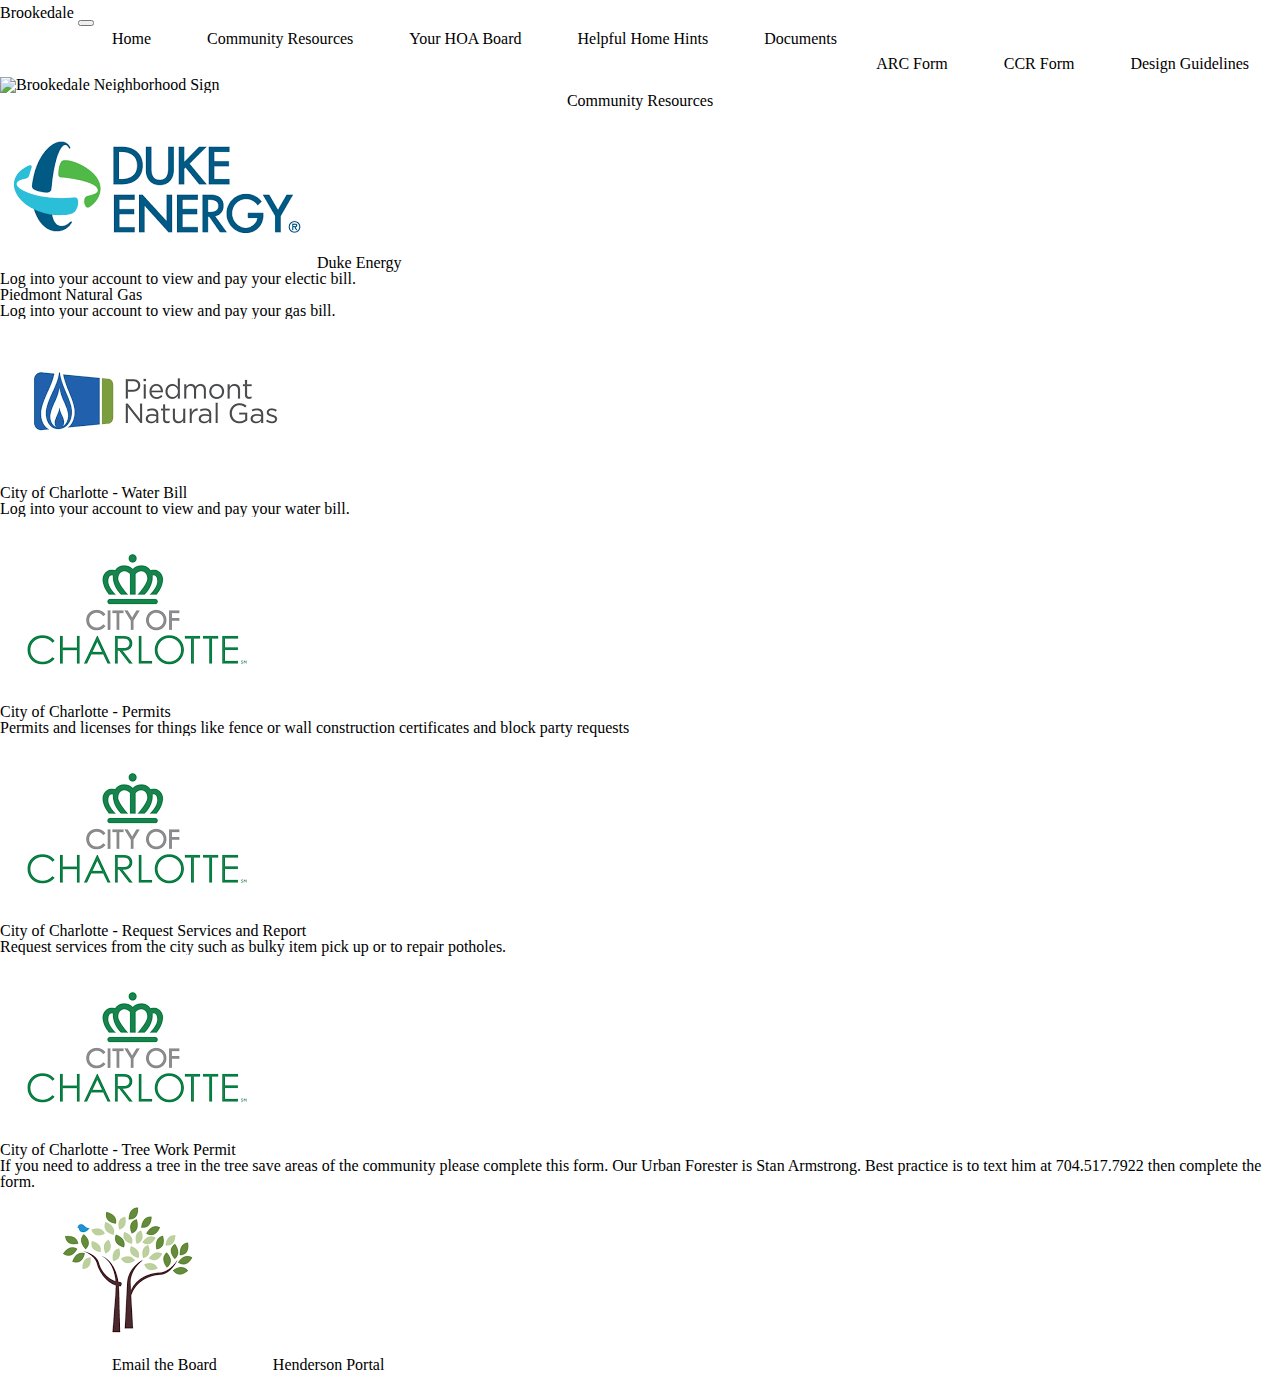
==== commResources.html @ 3de826a3 "Bootstrap nav bar install and add PDFs" ====
<!DOCTYPE html>
<html lang="en">
  <head>
    <title>Community Resources</title>
    <meta charset="utf-8">
    <link rel="stylesheet" href="styles.css" type="text/css">
    <link rel="stylesheet" href="reset.css" type="text/css">
    <link href="https://cdn.jsdelivr.net/npm/bootstrap@5.0.0-beta1/dist/css/bootstrap.min.css" rel="stylesheet" integrity="sha384-giJF6kkoqNQ00vy+HMDP7azOuL0xtbfIcaT9wjKHr8RbDVddVHyTfAAsrekwKmP1" crossorigin="anonymous">
    <link rel="shortcut icon" href="images/CLTIcon.ico" type="image/x-icon">
  </head>
  <body>
    <header>
      <nav class="navbar navbar-expand-lg navbar-light bg-light">
        <div class="container-fluid">
          <a class="navbar-brand" href="index.html">Brookedale</a>
          <button class="navbar-toggler" type="button" data-bs-toggle="collapse" data-bs-target="#navbarNavDropdown" aria-controls="navbarNavDropdown" aria-expanded="false" aria-label="Toggle navigation">
            <span class="navbar-toggler-icon"></span>
          </button>
          <div class="collapse navbar-collapse" id="navbarNavDropdown">
            <ul class="navbar-nav">
              <li class="nav-item">
                <a class="nav-link active" aria-current="page" href="index.html">Home</a>
              </li>
              <li class="nav-item">
                <a class="nav-link" href="commResources.html">Community Resources</a>
              </li>
              <li class="nav-item">
                <a class="nav-link" href="hoaBoard.html">Your HOA Board</a>
              </li>
              <li class="nav-item">
                <a class="nav-link" href="helpfulHints.html">Helpful Home Hints</a>
              </li>
              <li class="nav-item dropdown">
                <a class="nav-link dropdown-toggle" href="#" id="navbarDropdownMenuLink" role="button" data-bs-toggle="dropdown" aria-expanded="false">
                  Documents
                </a>
                <ul class="dropdown-menu" aria-labelledby="navbarDropdownMenuLink">
                  <li><a class="dropdown-item" href="pdf docs/ARC.pdf">ARC Form</a></li>
                  <li><a class="dropdown-item" href="pdf docs/CCR Brookedale.pdf" target="_blank">CCR Form</a></li>
                  <li><a class="dropdown-item" href="pdf docs/Design Guidelines Brookedale.pdf" target="_blank">Design Guidelines</a></li>
                </ul>
              </li>
            </ul>
          </div>
        </div>
      </nav>
      <img src="images/Brookedale Sign1.jpeg" alt="Brookedale Neighborhood Sign" class="img-fluid">
    </header>
    <h1>Community Resources</h1>
    <div class="main">
      <h2 class="resources"><img src="images/DukeEnergy.jpeg" alt="Duke Energy logo" class="resourcePics"><a href="https://www.duke-energy.com/my-account/Sign-In" target=_blank>Duke Energy</a></h2>
        <p class="resources">Log into your account to view and pay your <b>electic</b> bill.</p>

      <h2 class="resources"><a href="https://cass.piedmontng.com/login?redirect=/account" target=_blank>Piedmont Natural Gas</a></h2>
        <p class="resources">Log into your account to view and pay your <b>gas</b> bill.</p>
        <img src="images/PNG.jpeg" alt="Piedmont Natural Gas logo" class="resourcePics">
      <h2 class="resources"><a href="https://charlottenc.gov/Water/RatesBilling/Pages/WaterBill.aspx" target=_blank>City of Charlotte - Water Bill</a></h2>
        <p class="resources">Log into your account to view and pay your <b>water</b> bill.</p>
        <img src="images/Charlotte.jpeg" alt="City of Charlotte logo" class="resourcePics">
      <h2 class="resources"><a href="https://charlottenc.gov/services-site/Pages/PermitsLicenses.aspx" target=_blank>City of Charlotte - Permits</a></h2>
        <p class="resources">Permits and licenses for things like fence or wall construction certificates and block party requests</p>
        <img src="images/Charlotte.jpeg" alt="City of Charlotte logo" class="resourcePics">
      <h2 class="resources"><a href="https://charlottenc.gov/services-site/Pages/requestreport.aspx" target=_blank>City of Charlotte - Request Services and Report</a></h2>
        <p class="resources">Request services from the city such as bulky item pick up or to repair potholes.</p>
        <img src="images/Charlotte.jpeg" alt="City of Charlotte logo" class="resourcePics">
      <h2 class="resources"><a href="https://charlottenc.gov/DevelopmentCenter/Documents/Tree%20Ordinance%20Guidelines/TreeWorkPermit.pdf" target=_blank>City of Charlotte - Tree Work Permit</a></h2>
        <p class="resources">If you need to address a tree in the tree save areas of the community please complete this form. Our Urban Forester is Stan Armstrong. Best practice is to text him at <b>704.517.7922</b> then complete the form.</p>
        <img src="images/TreesCLT.jpeg" alt="Trees Charlotte logo" class="resourcePics">
    </div>
    <footer>
      <nav>
        <ul role="presentation">
          <li><a href="mailto:HoaBrookdale@gmail.com" target="_blank">Email the Board</a></li>
          <li><a href="https://henderson.vmsclientonline.com/" target="_blank">Henderson Portal</a></li>
        </ul>
      </nav>
    </footer>
    <!-- JavaScript Bundle with Popper -->
    <script src="https://cdn.jsdelivr.net/npm/bootstrap@5.0.0-beta1/dist/js/bootstrap.bundle.min.js" integrity="sha384-ygbV9kiqUc6oa4msXn9868pTtWMgiQaeYH7/t7LECLbyPA2x65Kgf80OJFdroafW" crossorigin="anonymous"></script>
  </body>
</html>
---- styles.css ----
header nav ul {
  padding-left: 3.5rem;
}

nav a {
  vertical-align: bottom;
  line-height: 1.6;
  font-size: 1rem;
}

header nav ul {
  display: flex;
}

nav li {
  padding-left: 3.5rem;
}

#bannerSign {
  padding: ;
  height:
}

h1 {
  text-align: center;
}
footer nav ul {
  padding-left: 3.5rem;
}

footer nav ul {
  display: flex;
}
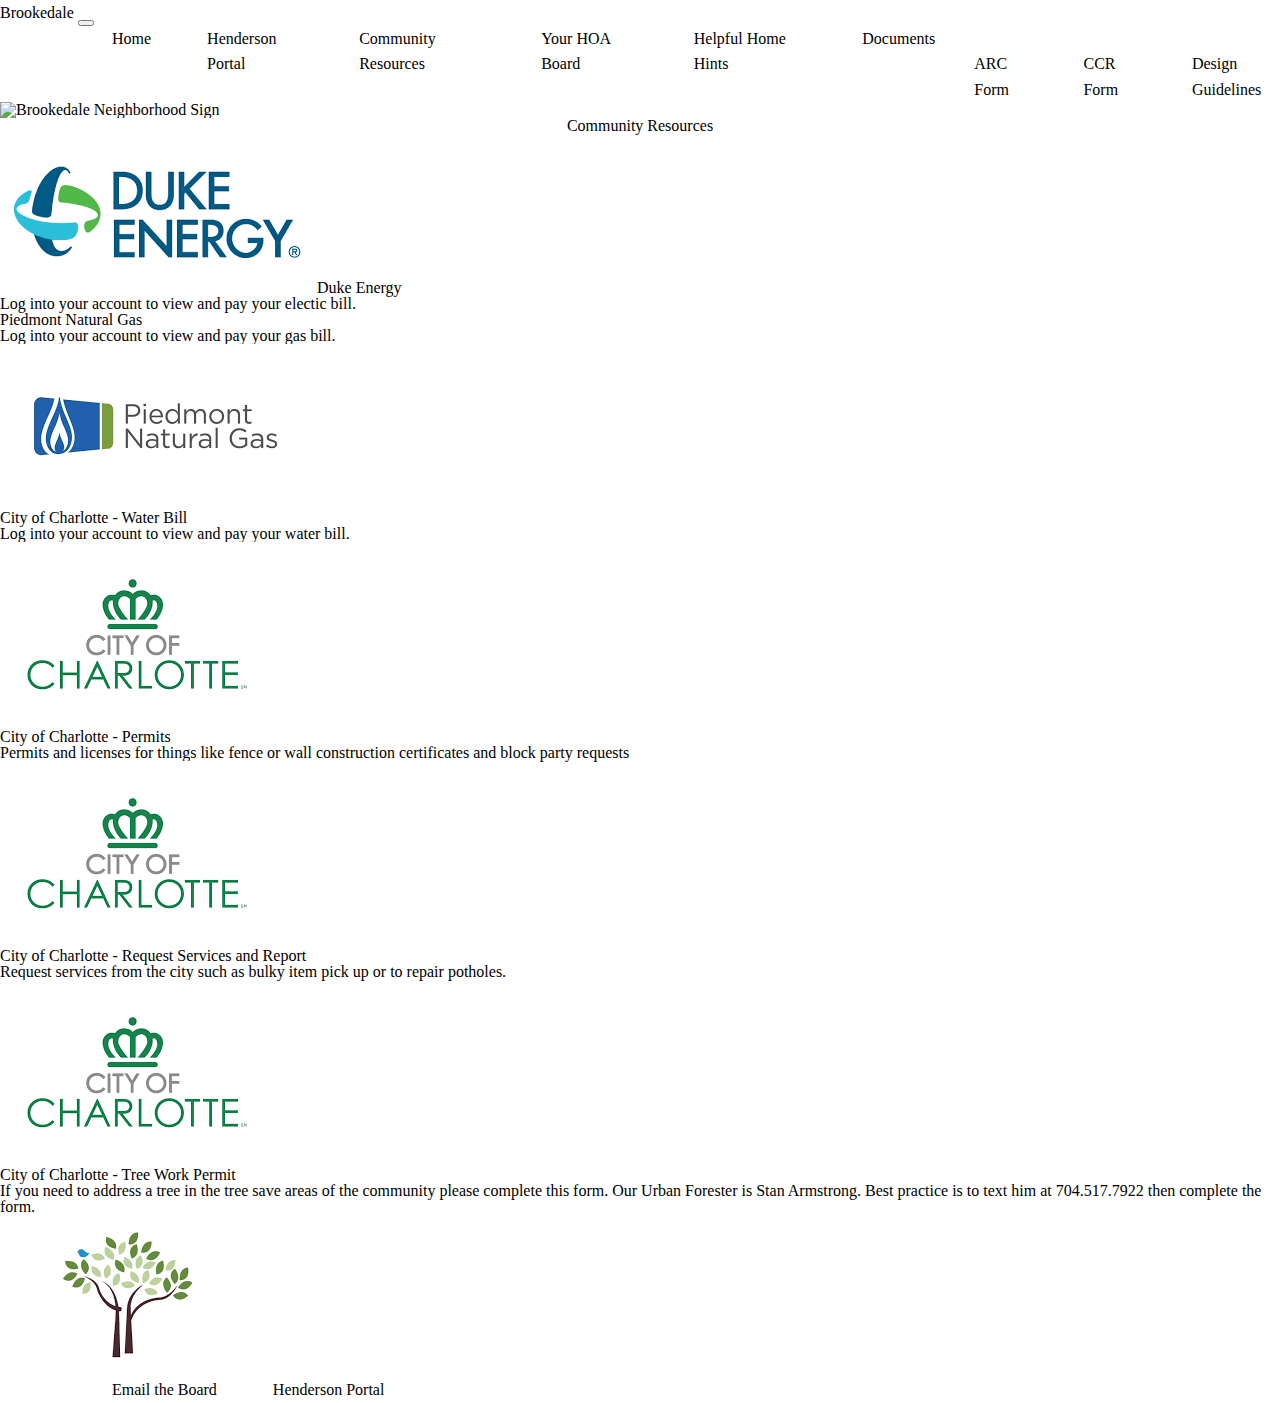
==== commit 56dc6ae9: "Another nav bar update" ====
--- a/commResources.html
+++ b/commResources.html
@@ -22,6 +22,9 @@
                 <a class="nav-link active" aria-current="page" href="index.html">Home</a>
               </li>
               <li class="nav-item">
+                <a class="nav-link" href="https://henderson.vmsclientonline.com/" target="_blank">Henderson Portal</a>
+              </li>
+              <li class="nav-item">
                 <a class="nav-link" href="commResources.html">Community Resources</a>
               </li>
               <li class="nav-item">
@@ -30,12 +33,13 @@
               <li class="nav-item">
                 <a class="nav-link" href="helpfulHints.html">Helpful Home Hints</a>
               </li>
+
               <li class="nav-item dropdown">
                 <a class="nav-link dropdown-toggle" href="#" id="navbarDropdownMenuLink" role="button" data-bs-toggle="dropdown" aria-expanded="false">
                   Documents
                 </a>
                 <ul class="dropdown-menu" aria-labelledby="navbarDropdownMenuLink">
-                  <li><a class="dropdown-item" href="pdf docs/ARC.pdf">ARC Form</a></li>
+                  <li><a class="dropdown-item" href="pdf docs/ARC.pdf" target="_blank">ARC Form</a></li>
                   <li><a class="dropdown-item" href="pdf docs/CCR Brookedale.pdf" target="_blank">CCR Form</a></li>
                   <li><a class="dropdown-item" href="pdf docs/Design Guidelines Brookedale.pdf" target="_blank">Design Guidelines</a></li>
                 </ul>
@@ -50,6 +54,11 @@
     <div class="main">
       <h2 class="resources"><img src="images/DukeEnergy.jpeg" alt="Duke Energy logo" class="resourcePics"><a href="https://www.duke-energy.com/my-account/Sign-In" target=_blank>Duke Energy</a></h2>
         <p class="resources">Log into your account to view and pay your <b>electic</b> bill.</p>
+
+
+
+
+
 
       <h2 class="resources"><a href="https://cass.piedmontng.com/login?redirect=/account" target=_blank>Piedmont Natural Gas</a></h2>
         <p class="resources">Log into your account to view and pay your <b>gas</b> bill.</p>
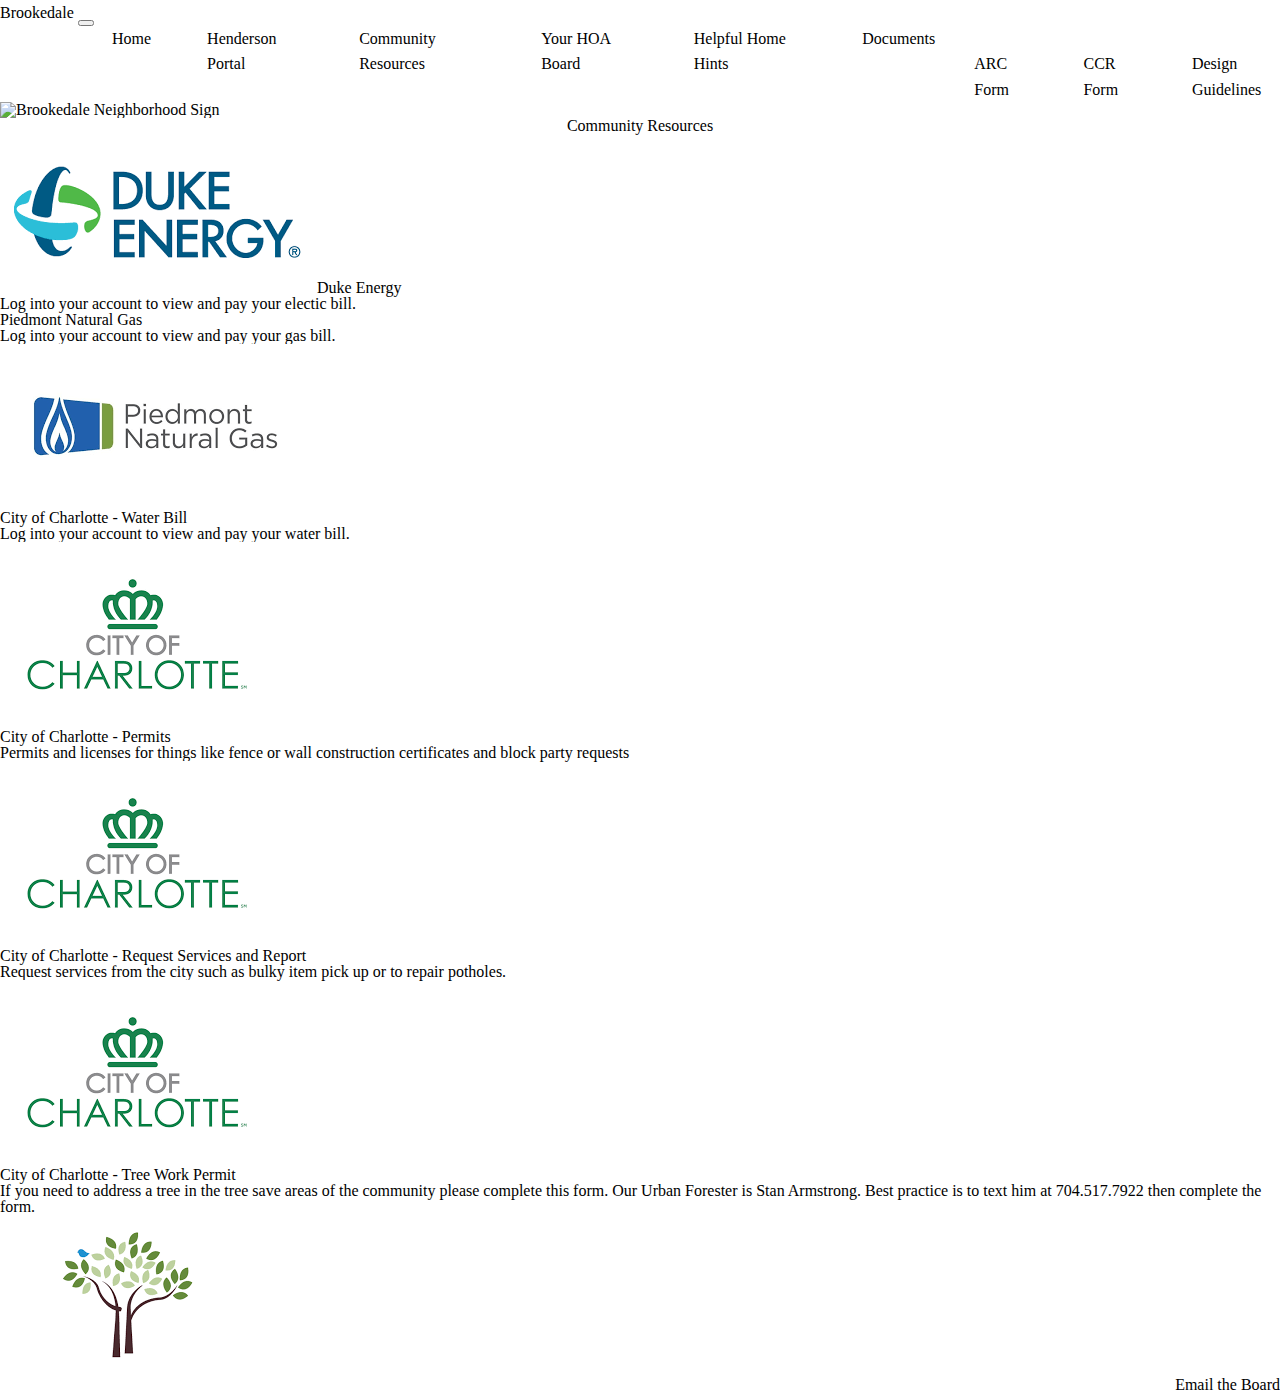
==== commit 22487fb1: "Sticky footer add" ====
--- a/commResources.html
+++ b/commResources.html
@@ -76,13 +76,10 @@
         <p class="resources">If you need to address a tree in the tree save areas of the community please complete this form. Our Urban Forester is Stan Armstrong. Best practice is to text him at <b>704.517.7922</b> then complete the form.</p>
         <img src="images/TreesCLT.jpeg" alt="Trees Charlotte logo" class="resourcePics">
     </div>
-    <footer>
-      <nav>
-        <ul role="presentation">
-          <li><a href="mailto:HoaBrookdale@gmail.com" target="_blank">Email the Board</a></li>
-          <li><a href="https://henderson.vmsclientonline.com/" target="_blank">Henderson Portal</a></li>
-        </ul>
-      </nav>
+    <footer class="footer mt-autp py-3 bg-light">
+      <div class="container">
+          <span class="text-muted"><a href="mailto:HoaBrookdale@gmail.com" target="_blank">Email the Board</a></span>
+      </div>
     </footer>
     <!-- JavaScript Bundle with Popper -->
     <script src="https://cdn.jsdelivr.net/npm/bootstrap@5.0.0-beta1/dist/js/bootstrap.bundle.min.js" integrity="sha384-ygbV9kiqUc6oa4msXn9868pTtWMgiQaeYH7/t7LECLbyPA2x65Kgf80OJFdroafW" crossorigin="anonymous"></script>
--- a/styles.css
+++ b/styles.css
@@ -18,19 +18,13 @@
   padding-left: 3.5rem;
 }
 
-#bannerSign {
-  padding: ;
-  height:
-}
+
 
 h1 {
   text-align: center;
 }
-footer nav ul {
-  padding-left: 3.5rem;
+
+footer {
+  text-align: right;
 }
 
-footer nav ul {
-  display: flex;
-}
-
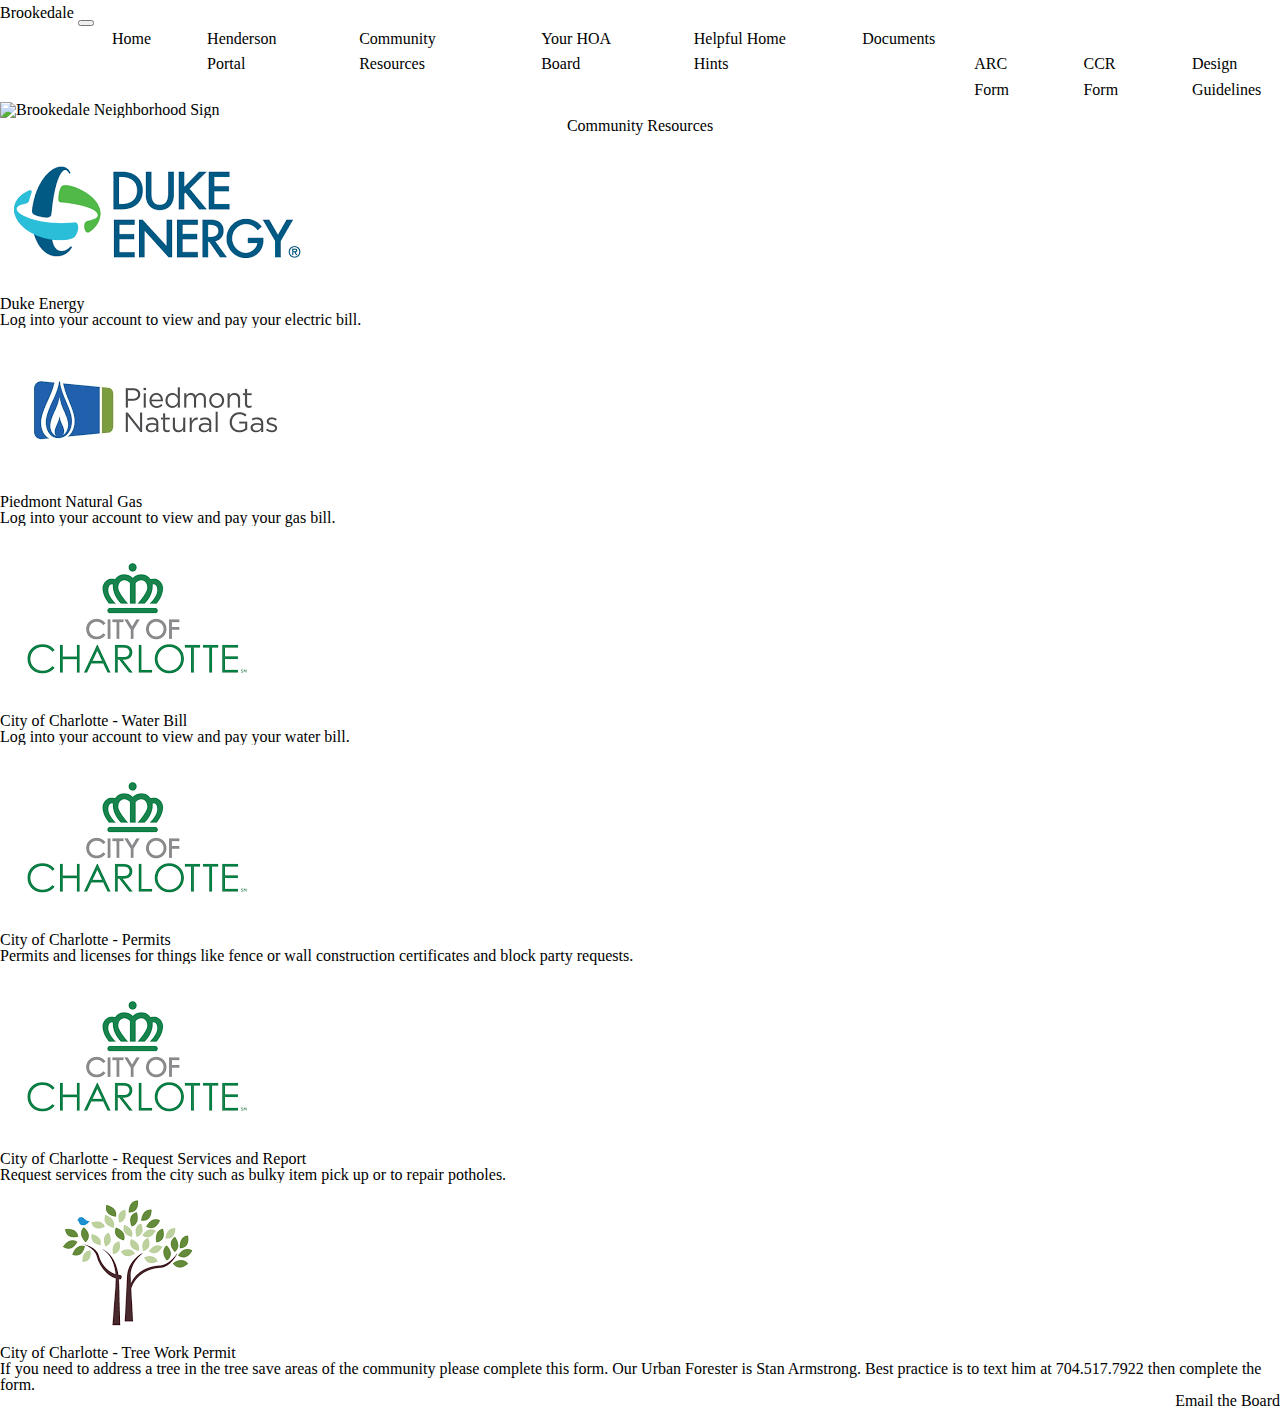
==== commit e2bbc8d9: "Content move into BS cards" ====
--- a/commResources.html
+++ b/commResources.html
@@ -50,31 +50,64 @@
       </nav>
       <img src="images/Brookedale Sign1.jpeg" alt="Brookedale Neighborhood Sign" class="img-fluid">
     </header>
-    <h1>Community Resources</h1>
-    <div class="main">
-      <h2 class="resources"><img src="images/DukeEnergy.jpeg" alt="Duke Energy logo" class="resourcePics"><a href="https://www.duke-energy.com/my-account/Sign-In" target=_blank>Duke Energy</a></h2>
-        <p class="resources">Log into your account to view and pay your <b>electic</b> bill.</p>
-
-
-
-
-
-
-      <h2 class="resources"><a href="https://cass.piedmontng.com/login?redirect=/account" target=_blank>Piedmont Natural Gas</a></h2>
-        <p class="resources">Log into your account to view and pay your <b>gas</b> bill.</p>
-        <img src="images/PNG.jpeg" alt="Piedmont Natural Gas logo" class="resourcePics">
-      <h2 class="resources"><a href="https://charlottenc.gov/Water/RatesBilling/Pages/WaterBill.aspx" target=_blank>City of Charlotte - Water Bill</a></h2>
-        <p class="resources">Log into your account to view and pay your <b>water</b> bill.</p>
-        <img src="images/Charlotte.jpeg" alt="City of Charlotte logo" class="resourcePics">
-      <h2 class="resources"><a href="https://charlottenc.gov/services-site/Pages/PermitsLicenses.aspx" target=_blank>City of Charlotte - Permits</a></h2>
-        <p class="resources">Permits and licenses for things like fence or wall construction certificates and block party requests</p>
-        <img src="images/Charlotte.jpeg" alt="City of Charlotte logo" class="resourcePics">
-      <h2 class="resources"><a href="https://charlottenc.gov/services-site/Pages/requestreport.aspx" target=_blank>City of Charlotte - Request Services and Report</a></h2>
-        <p class="resources">Request services from the city such as bulky item pick up or to repair potholes.</p>
-        <img src="images/Charlotte.jpeg" alt="City of Charlotte logo" class="resourcePics">
-      <h2 class="resources"><a href="https://charlottenc.gov/DevelopmentCenter/Documents/Tree%20Ordinance%20Guidelines/TreeWorkPermit.pdf" target=_blank>City of Charlotte - Tree Work Permit</a></h2>
-        <p class="resources">If you need to address a tree in the tree save areas of the community please complete this form. Our Urban Forester is Stan Armstrong. Best practice is to text him at <b>704.517.7922</b> then complete the form.</p>
-        <img src="images/TreesCLT.jpeg" alt="Trees Charlotte logo" class="resourcePics">
+    <div class="container">
+      <h1>Community Resources</h1>
+    </div>
+    <div class="row row-cols-1 row-cols-md-3 g-4">
+      <div class="col">
+        <div class="card">
+          <img src="images/DukeEnergy.jpeg" class="card-img-top" alt="Duke Energy logo">
+          <div class="card-body">
+            <h5 class="card-title"><a href="https://www.duke-energy.com/my-account/Sign-In" target=_blank>Duke Energy</a></h5>
+            <p class="card-text">Log into your account to view and pay your <b>electric</b> bill.</p>
+          </div>
+        </div>
+      </div>
+      <div class="col">
+        <div class="card">
+          <img src="images/PNG.jpeg" class="card-img-top" alt="Piedmont Natural Gas logo">
+          <div class="card-body">
+            <h5 class="card-title"><a href="https://cass.piedmontng.com/login?redirect=/account" target=_blank>Piedmont Natural Gas</a></h5>
+            <p class="card-text">Log into your account to view and pay your <b>gas</b> bill.</p></p>
+          </div>
+        </div>
+      </div>
+      <div class="col">
+        <div class="card">
+          <img src="images/Charlotte.jpeg" class="card-img-top" alt="City of Charlotte logo">
+          <div class="card-body">
+            <h5 class="card-title"><a href="https://charlottenc.gov/Water/RatesBilling/Pages/WaterBill.aspx" target=_blank>City of Charlotte - Water Bill</a></h5>
+            <p class="card-text">Log into your account to view and pay your <b>water</b> bill.</p>
+          </div>
+        </div>
+      </div>
+      <div class="col">
+        <div class="card">
+          <img src="images/Charlotte.jpeg" class="card-img-top" alt="City of Charlotte logo">
+          <div class="card-body">
+            <h5 class="card-title"><a href="https://charlottenc.gov/services-site/Pages/PermitsLicenses.aspx" target=_blank>City of Charlotte - Permits</a></h5>
+            <p class="card-text">Permits and licenses for things like fence or wall construction certificates and block party requests.</p>
+          </div>
+        </div>
+      </div>
+      <div class="col">
+        <div class="card">
+          <img src="images/Charlotte.jpeg" class="card-img-top" alt="City of Charlotte logo">
+          <div class="card-body">
+            <h5 class="card-title"><a href="https://charlottenc.gov/services-site/Pages/requestreport.aspx" target=_blank>City of Charlotte - Request Services and Report</a></h5>
+            <p class="card-text">Request services from the city such as bulky item pick up or to repair potholes.</p>
+          </div>
+        </div>
+      </div>
+      <div class="col">
+        <div class="card">
+          <img src="images/TreesCLT.jpeg" class="card-img-top" alt="Trees Charlotte logo">
+          <div class="card-body">
+            <h5 class="card-title"><a href="https://charlottenc.gov/DevelopmentCenter/Documents/Tree%20Ordinance%20Guidelines/TreeWorkPermit.pdf" target=_blank>City of Charlotte - Tree Work Permit</a></h5>
+            <p class="card-text">If you need to address a tree in the tree save areas of the community please complete this form. Our Urban Forester is Stan Armstrong. Best practice is to text him at <b>704.517.7922</b> then complete the form.</p>
+          </div>
+        </div>
+      </div>
     </div>
     <footer class="footer mt-autp py-3 bg-light">
       <div class="container">
--- a/styles.css
+++ b/styles.css
@@ -1,5 +1,3 @@
-
-
 header nav ul {
   padding-left: 3.5rem;
 }
@@ -24,6 +22,7 @@
   text-align: center;
 }
 
+
 footer {
   text-align: right;
 }
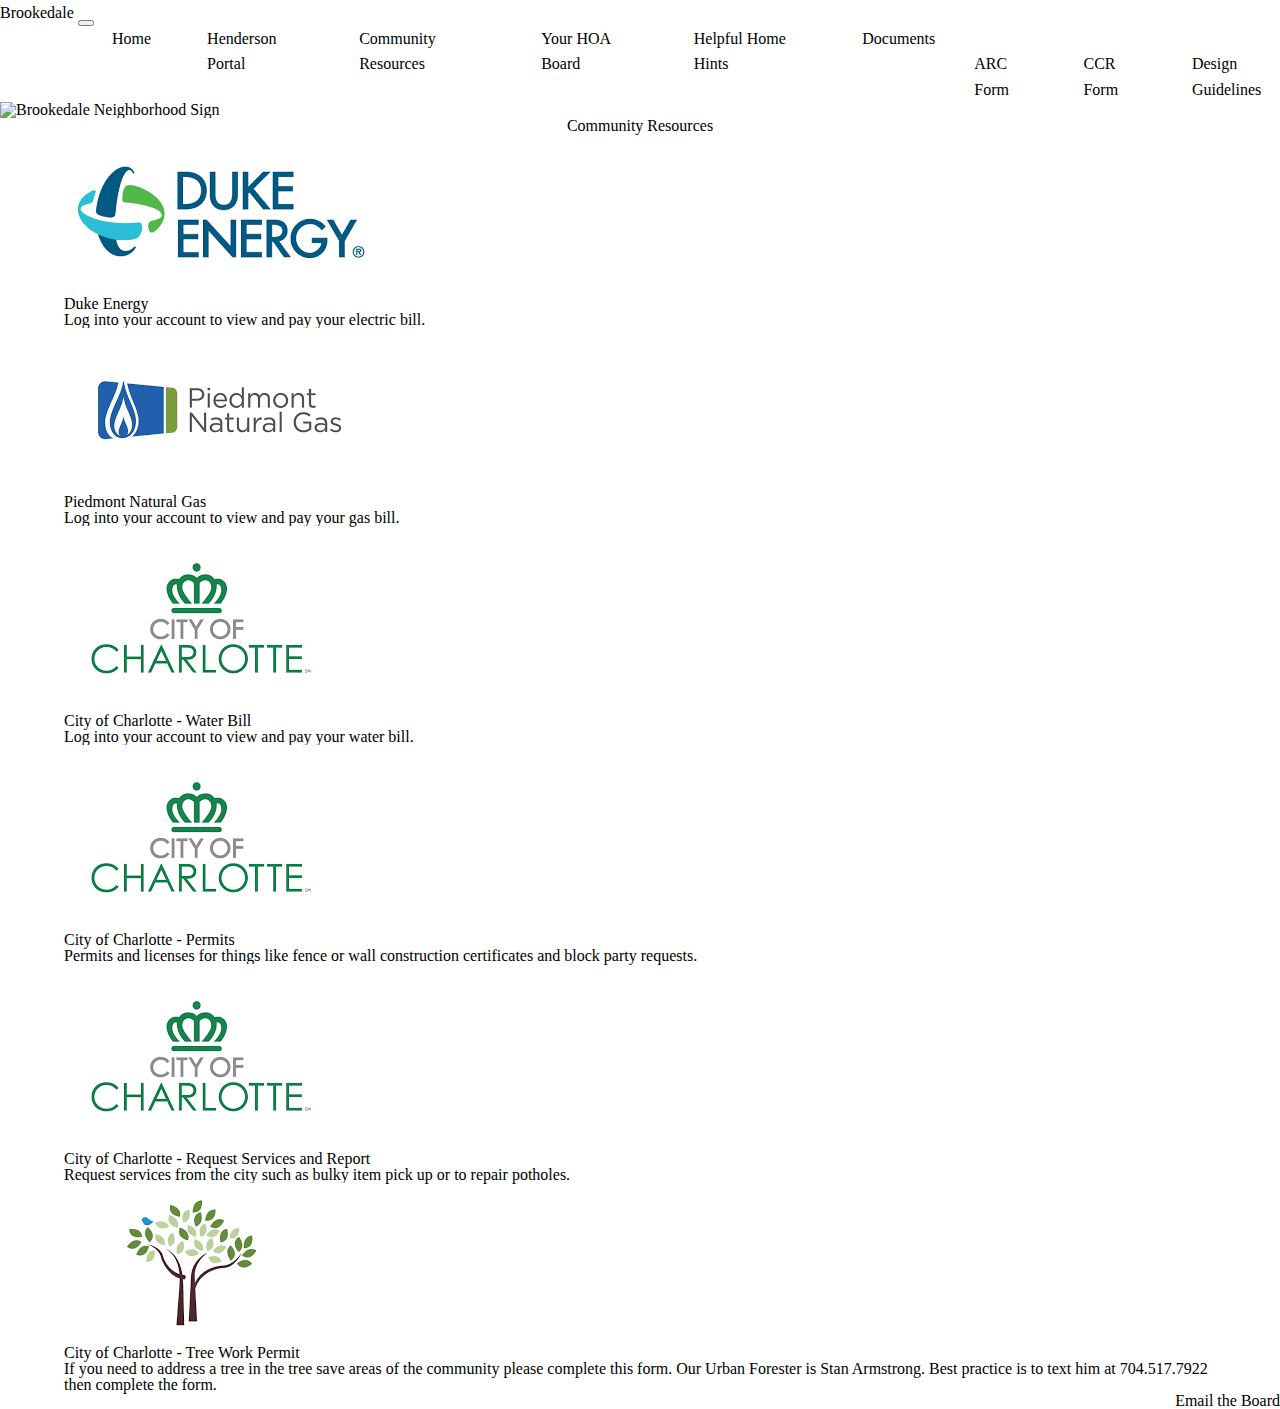
==== commit 9c8200aa: "Board page style, padding add to Comm Resources" ====
--- a/commResources.html
+++ b/commResources.html
@@ -3,6 +3,7 @@
   <head>
     <title>Community Resources</title>
     <meta charset="utf-8">
+    <meta name="viewport" content="width=device-width, initial-scale=1.0">
     <link rel="stylesheet" href="styles.css" type="text/css">
     <link rel="stylesheet" href="reset.css" type="text/css">
     <link href="https://cdn.jsdelivr.net/npm/bootstrap@5.0.0-beta1/dist/css/bootstrap.min.css" rel="stylesheet" integrity="sha384-giJF6kkoqNQ00vy+HMDP7azOuL0xtbfIcaT9wjKHr8RbDVddVHyTfAAsrekwKmP1" crossorigin="anonymous">
@@ -53,7 +54,7 @@
     <div class="container">
       <h1>Community Resources</h1>
     </div>
-    <div class="row row-cols-1 row-cols-md-3 g-4">
+    <div class="row row-cols-1 row-cols-md-3 g-4" id="contentContainer">
       <div class="col">
         <div class="card">
           <img src="images/DukeEnergy.jpeg" class="card-img-top" alt="Duke Energy logo">
--- a/styles.css
+++ b/styles.css
@@ -27,3 +27,7 @@
   text-align: right;
 }
 
+#contentContainer {
+  padding-left: 5%;
+  padding-right: 5%
+}